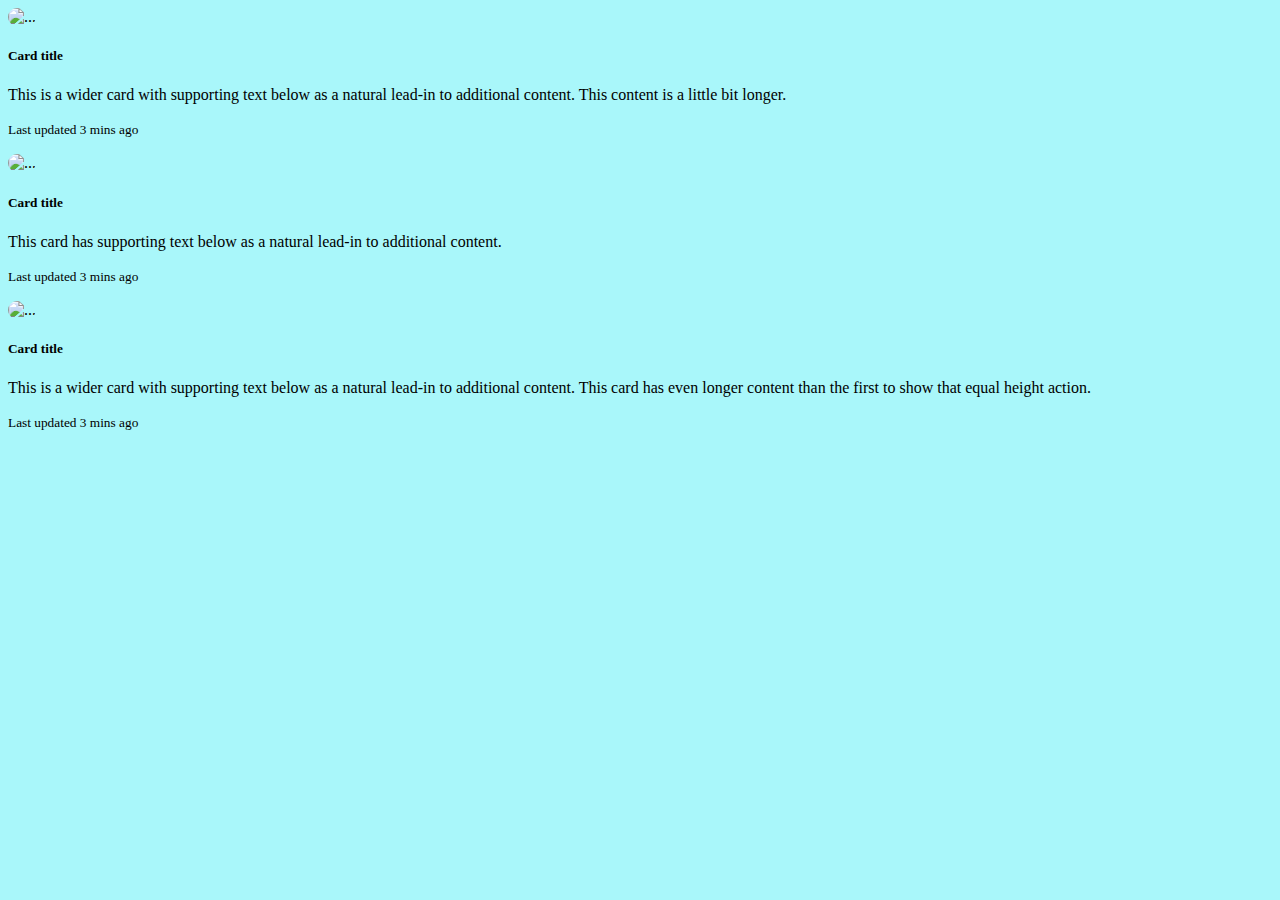
==== testing.html @ 82b7f067 "Add files via upload" ====
<!DOCTYPE html>
<html lang="en">

<head>
    <meta charset="UTF-8" />
    <meta http-equiv="X-UA-Compatible" content="IE=edge" />
    <meta name="viewport" content="width=device-width, initial-scale=1.0" />
    <link rel="stylesheet" href="style.css" />
    <title>Document</title>
</head>

<body>
    <div class="card-group">
        <div class="card">
            <img src="..." class="card-img-top" alt="..." />
            <div class="card-body">
                <h5 class="card-title">Card title</h5>
                <p class="card-text">
                    This is a wider card with supporting text below as a natural lead-in
                    to additional content. This content is a little bit longer.
                </p>
                <p class="card-text">
                    <small class="text-muted">Last updated 3 mins ago</small>
                </p>
            </div>
        </div>
        <div class="card">
            <img src="..." class="card-img-top" alt="..." />
            <div class="card-body">
                <h5 class="card-title">Card title</h5>
                <p class="card-text">
                    This card has supporting text below as a natural lead-in to
                    additional content.
                </p>
                <p class="card-text">
                    <small class="text-muted">Last updated 3 mins ago</small>
                </p>
            </div>
        </div>
        <div class="card">
            <img src="..." class="card-img-top" alt="..." />
            <div class="card-body">
                <h5 class="card-title">Card title</h5>
                <p class="card-text">
                    This is a wider card with supporting text below as a natural lead-in
                    to additional content. This card has even longer content than the
                    first to show that equal height action.
                </p>
                <p class="card-text">
                    <small class="text-muted">Last updated 3 mins ago</small>
                </p>
            </div>
        </div>
    </div>
</body>

</html>
---- style.css ----
body {
    background-color: aqua;
}

body {
    background-color:rgb(169, 247, 250);
    font-family: "Open Sans";
   }

#fire {
    color: #f5f5f5;
    text-shadow:
    0px -2px 4px #fff,
    0px -2px 10px #FF3,
    0px -10px 20px #F90,
    0px -20px 40px #C33;
    font-size: 100px;
   }

   img{
    border-radius: 80px;
   }

   table{
    border: solid 1px gold;
    padding: 10px;
    text-align: center;
    background-color: aqua;
    font-family: Arial, Helvetica, sans-serif;
   }

   div> .card{
    float: left;
   }
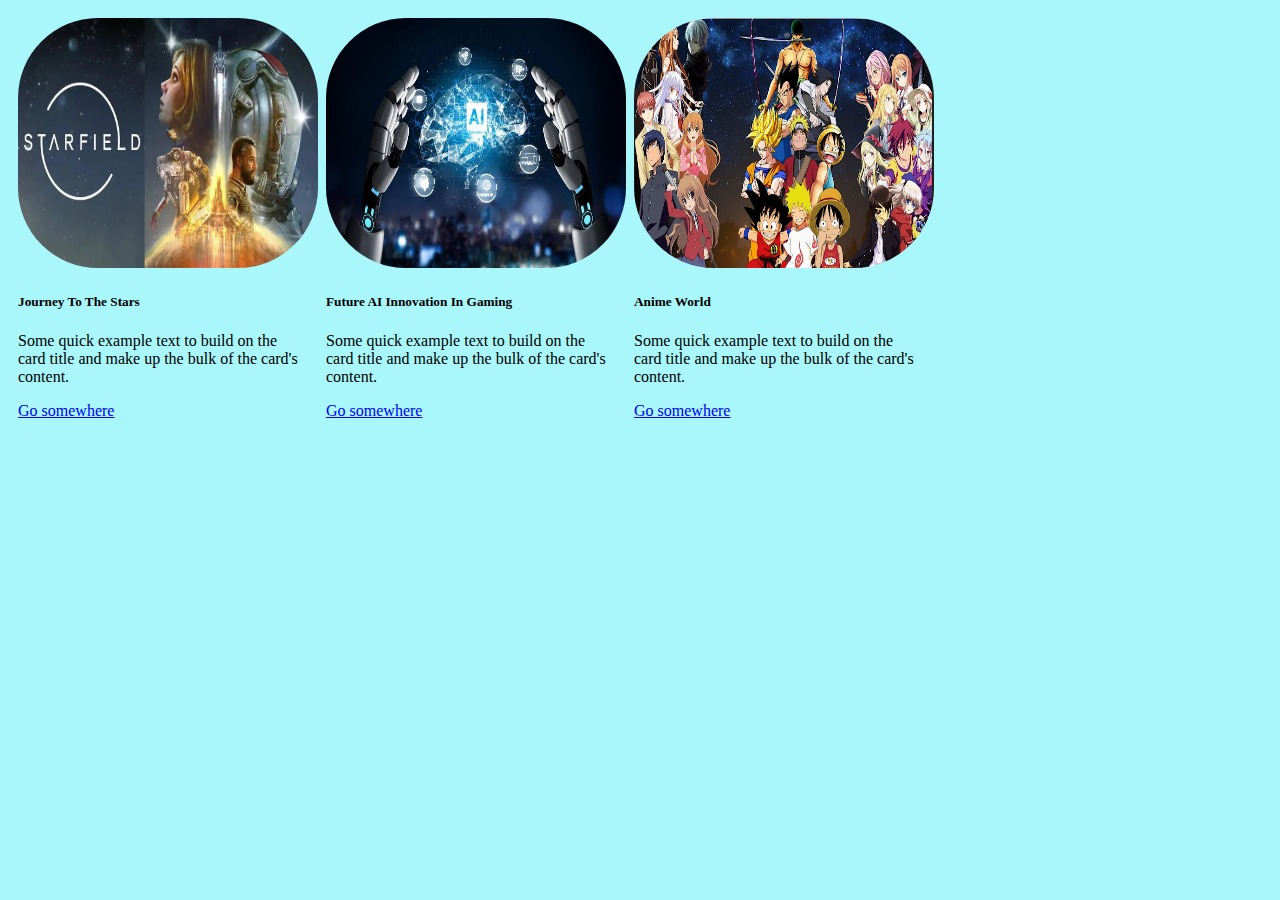
==== commit c48c741b: "Add files via upload" ====
--- a/testing.html
+++ b/testing.html
@@ -1,57 +1,42 @@
 <!DOCTYPE html>
 <html lang="en">
-
 <head>
-    <meta charset="UTF-8" />
-    <meta http-equiv="X-UA-Compatible" content="IE=edge" />
-    <meta name="viewport" content="width=device-width, initial-scale=1.0" />
-    <link rel="stylesheet" href="style.css" />
+    <meta charset="UTF-8">
+    <meta http-equiv="X-UA-Compatible" content="IE=edge">
+    <meta name="viewport" content="width=device-width, initial-scale=1.0">
+    <link rel="stylesheet" href="style.css"/>
     <title>Document</title>
 </head>
-
 <body>
-    <div class="card-group">
-        <div class="card">
-            <img src="..." class="card-img-top" alt="..." />
+    <div class="container">
+        <div class="card" style="width: 18rem;">
+            <img src="imge/starfieldcover.jpg" class="card-img-first" alt="...">
             <div class="card-body">
-                <h5 class="card-title">Card title</h5>
-                <p class="card-text">
-                    This is a wider card with supporting text below as a natural lead-in
-                    to additional content. This content is a little bit longer.
-                </p>
-                <p class="card-text">
-                    <small class="text-muted">Last updated 3 mins ago</small>
-                </p>
+              <h5 class="card-title">Journey To The Stars</h5>
+              <p class="card-text">Some quick example text to build on the card title and make up the bulk of the card's content.</p>
+              <a href="#" class="btn btn-primary">Go somewhere</a>
             </div>
-        </div>
-        <div class="card">
-            <img src="..." class="card-img-top" alt="..." />
+          </div>
+    </div>
+    <div class="container">
+        <div class="card" style="width: 18rem;">
+            <img src="imge/AI-Main.jpeg" class="card-img-second" alt="...">
             <div class="card-body">
-                <h5 class="card-title">Card title</h5>
-                <p class="card-text">
-                    This card has supporting text below as a natural lead-in to
-                    additional content.
-                </p>
-                <p class="card-text">
-                    <small class="text-muted">Last updated 3 mins ago</small>
-                </p>
+              <h5 class="card-title">Future AI Innovation In Gaming</h5>
+              <p class="card-text">Some quick example text to build on the card title and make up the bulk of the card's content.</p>
+              <a href="#" class="btn btn-primary">Go somewhere</a>
             </div>
-        </div>
-        <div class="card">
-            <img src="..." class="card-img-top" alt="..." />
+          </div>
+    </div>
+    <div class="container">
+        <div class="card" style="width: 18rem;">
+            <img src="imge/banner.png" class="card-img-third" alt="...">
             <div class="card-body">
-                <h5 class="card-title">Card title</h5>
-                <p class="card-text">
-                    This is a wider card with supporting text below as a natural lead-in
-                    to additional content. This card has even longer content than the
-                    first to show that equal height action.
-                </p>
-                <p class="card-text">
-                    <small class="text-muted">Last updated 3 mins ago</small>
-                </p>
+              <h5 class="card-title">Anime World</h5>
+              <p class="card-text">Some quick example text to build on the card title and make up the bulk of the card's content.</p>
+              <a href="#" class="btn btn-primary">Go somewhere</a>
             </div>
-        </div>
+          </div>
     </div>
 </body>
-
 </html>--- a/style.css
+++ b/style.css
@@ -19,6 +19,12 @@
 
    img{
     border-radius: 80px;
+    
+   }
+
+   .card-img-first, .card-img-second, .card-img-third {
+    height: 250px;
+    width: 300px;
    }
 
    table{
@@ -31,4 +37,6 @@
 
    div> .card{
     float: left;
-   }+    padding: 10px;
+   }
+
